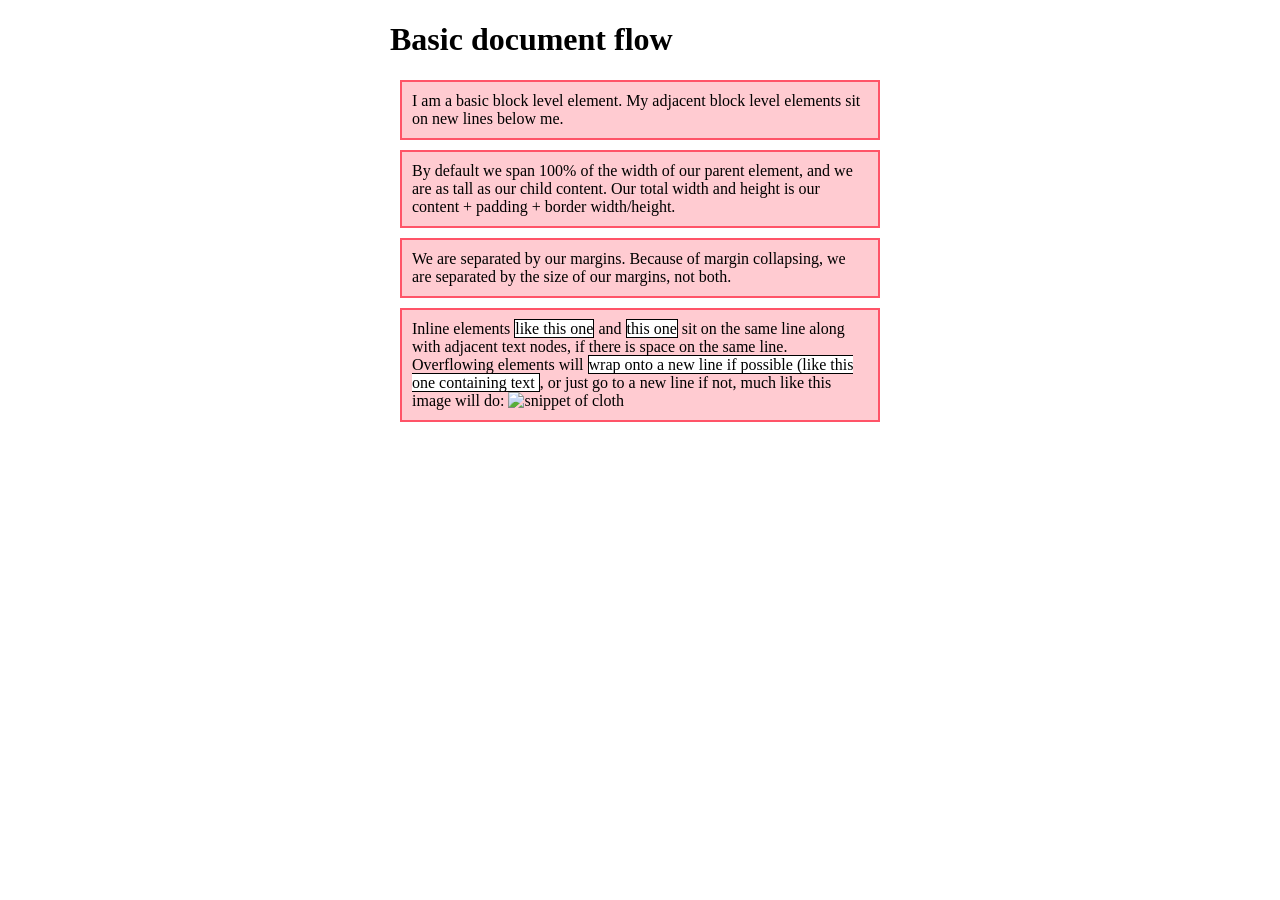
==== foundations/block-inline-1/index.html @ ec6cbb0c "Write normal flow code for index.html, styles.css As per assignment, illustrate normal  flow using <" ====
<!DOCTYPE html>
<html lang="en">
    <head>
        <meta charset="UTF-8">
        <title>Block-Inline example 1</title>
        <link rel="stylesheet" href="./styles.css">
    </head>
    <body>
        <h1>Basic document flow</h1>

        <p>
            I am a basic block level element. My adjacent block level
            elements sit on new lines below me.
        </p>

        <p>
            By default we span 100% of the width of our parent element,
            and we are as tall as our child content. Our total width
            and height is our content + padding + border width/height.
        </p>

        <p>
            We are separated by our margins. Because of margin
            collapsing, we are separated by the size of our margins,
            not both.
        </p>

        <p>
            Inline elements <span>like this one</span> and <span>this 
            one</span> sit on the same line along with adjacent text
            nodes, if there is space on the same line. Overflowing 
            elements will
            <span>wrap onto a new line if possible (like this one 
                containing text
            </span>, or just go to a new line if not, much like this 
            image will do: 
            <img
                src="https://mdn.github.io/shared-assets/images/examples/long.jpg"
                alt="snippet of cloth">
        </p>
    </body>
</html>
---- foundations/block-inline-1/styles.css ----
body {
    width: 500px;
    margin: 0 auto;
}

p {
    background: rgb(255 84 104 / 30%);
    border: 2px solid rgb(255 84 104);
    padding: 10px;
    margin: 10px;
}

span {
    background: white;
    border: 1px solid black;
}
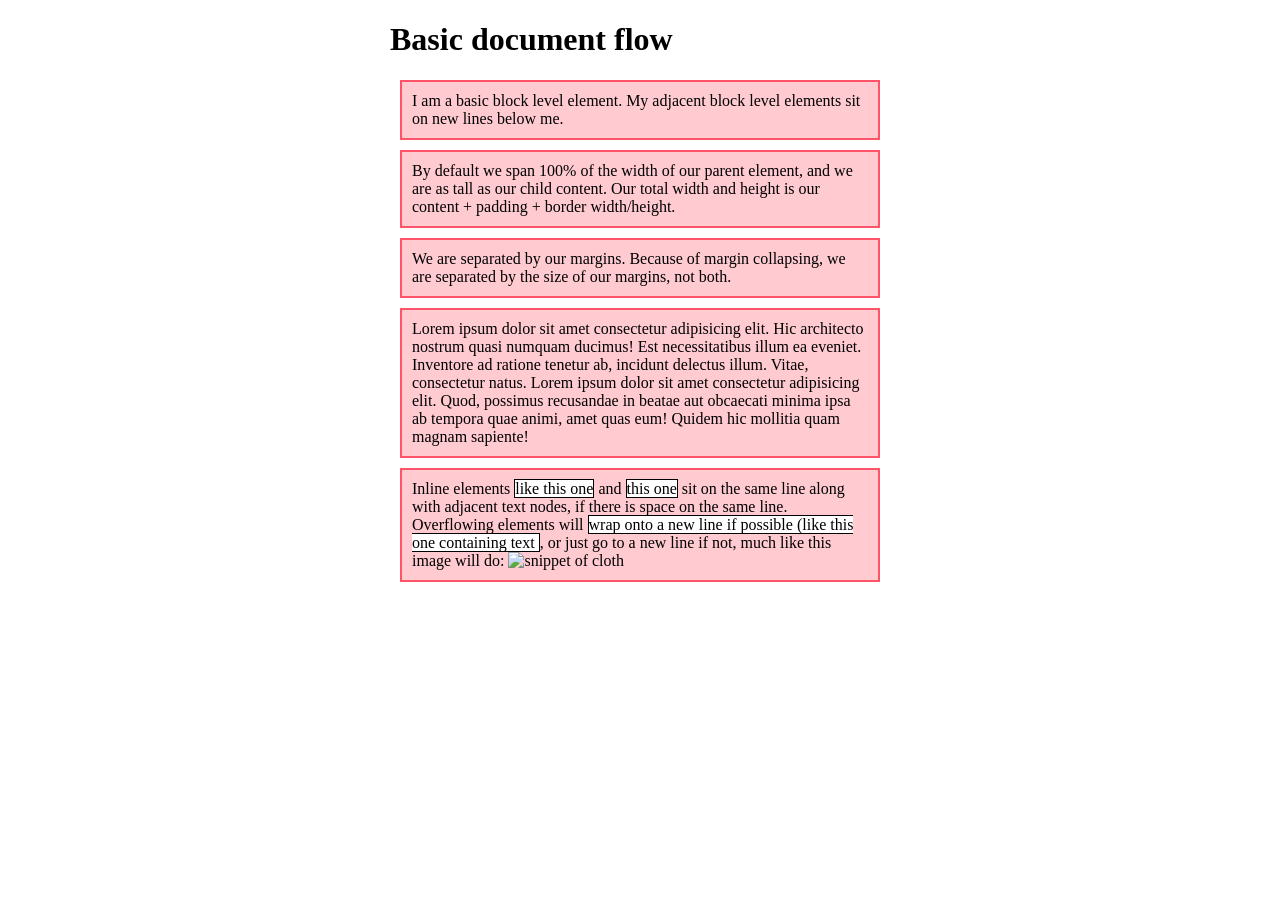
==== commit d3065245: "Modify index.html,style.css exercise 2" ====
--- a/foundations/block-inline-1/index.html
+++ b/foundations/block-inline-1/index.html
@@ -26,6 +26,17 @@
         </p>
 
         <p>
+            Lorem ipsum dolor sit amet consectetur adipisicing elit. 
+            Hic architecto nostrum quasi numquam ducimus! Est 
+            necessitatibus illum ea eveniet. Inventore ad ratione 
+            tenetur ab, incidunt delectus illum. Vitae, consectetur 
+            natus. Lorem ipsum dolor sit amet consectetur adipisicing
+            elit. Quod, possimus recusandae in beatae aut obcaecati 
+            minima ipsa ab tempora quae animi, amet quas eum! 
+            Quidem hic mollitia quam magnam sapiente!
+        </p>
+
+        <p>
             Inline elements <span>like this one</span> and <span>this 
             one</span> sit on the same line along with adjacent text
             nodes, if there is space on the same line. Overflowing 
